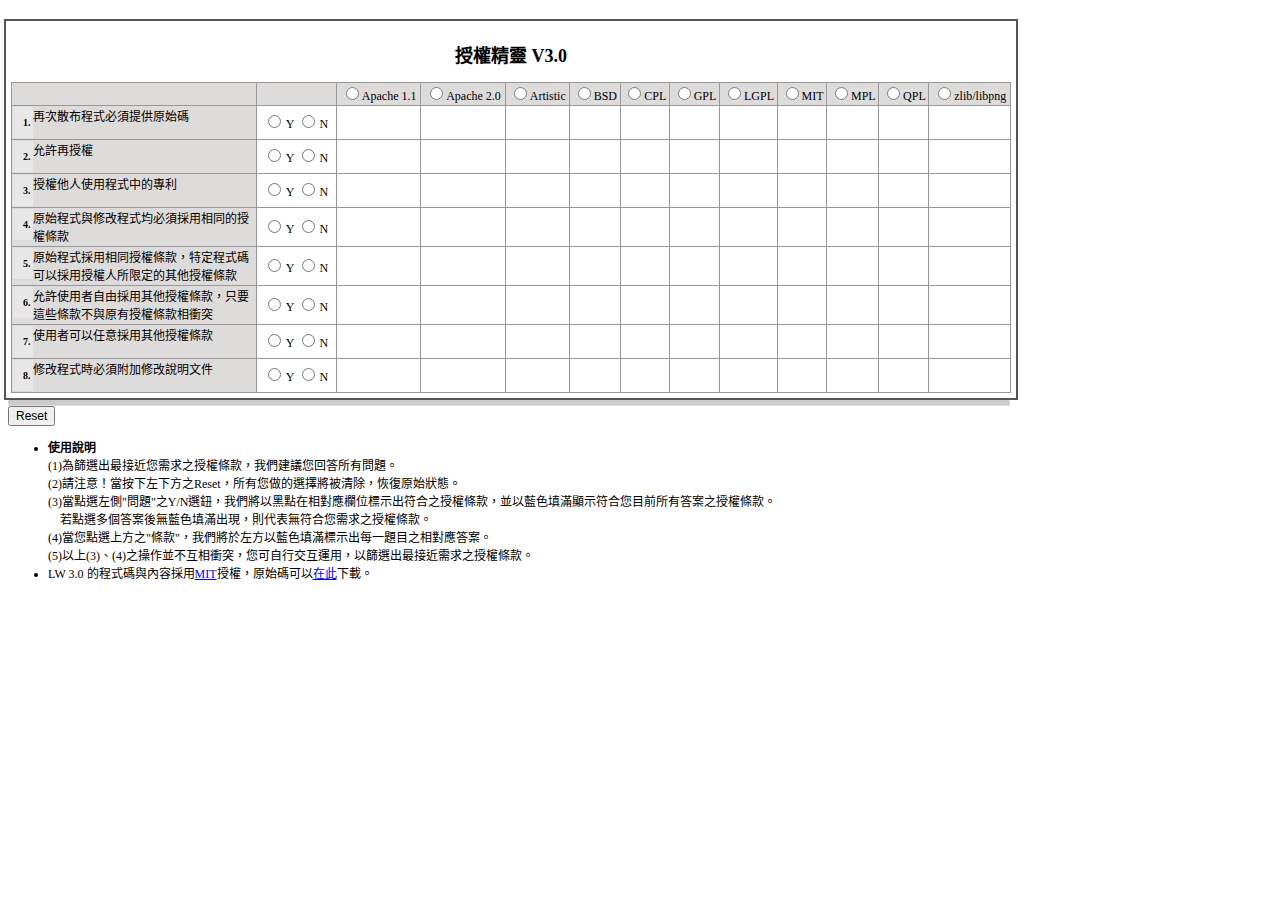
==== trunk/index.htm @ 03ac46ab "beta version" ====
﻿<!DOCTYPE html PUBLIC "-//W3C//DTD XHTML 1.0 Transitional//EN" "http://www.w3.org/TR/xhtml1/DTD/xhtml1-transitional.dtd">
<html xmlns="http://www.w3.org/1999/xhtml" >
<head>
    <title>License Wizard 3.0</title>
		<meta http-equiv="Content-Type" content="text/html; charset=utf-8" />		
		<meta http-equiv="Content-Type" content="text/html; charset=utf-8" />		
		<META NAME="keywords" CONTENT="LicenseWizard, 授權精靈, LicenseWizard 3.0, 授權精靈 3.0, 自由軟體鑄造場, OSSF">
		<META NAME="description" CONTENT="License Wizard, 內容涵蓋最廣為使用的十幾種自由軟體授權條款，讓程式設計者按步驟回答幾個簡單的問題，就可以得到最合其用的一自由軟體授權條款。">
		<META HTTP-EQUIV="Content-Language" CONTENT="ZH-TW">
		<META NAME="author" CONTENT="wangaguo, lcamel, ally, florence, alan, yihsuan, i989, OSSF">
		<META NAME="content-author" CONTENT="florence, alan, yihsuan, i989, OSSF">
		<META NAME="code-author" CONTENT="wangaguo, lcamel, ally, OSSF">
		<META NAME="distribution" CONTENT="Global">
		<META NAME="robots" CONTENT="FOLLOW,INDEX">
		<META NAME="content-license" CONTENT="MIT">
		<META NAME="code-license" CONTENT="MIT">			
    <script language="javascript 1.5" type="text/javascript">
    	
		function myIndexOf(item)
		{		
			//alert('my!');
			for (var j = 0; j < this.length; j++)
				if (this[j]	== item)
					return j
			return -1;
		}    	
		Array.prototype.indexOf = myIndexOf;
					//License Data
			var licenses = ["Apache 1.1", "Apache 2.0", "Artistic", "BSD", "CPL", "GPL", "LGPL" , "MIT" , "MPL", "QPL", "zlib/libpng"];
			var questions = 
			{
				Q1: {Q: "<span>1.</span>再次散布程式必須提供原始碼", A: ["Artistic", "CPL", "QPL", "MPL", "LGPL", "GPL"]},
				Q2: {Q: "<span>2.</span>允許再授權", A: ["MIT", "Apache 2.0", "CPL", "MPL"]},
				Q3: {Q: "<span>3.</span>授權他人使用程式中的專利", A: ["Apache 2.0", "CPL", "MPL"]},
				Q4: {Q: "<span>4.</span>原始程式與修改程式均必須採用相同的授權條款", A:["GPL", "LGPL"]},
				Q5: {Q: "<span>5.</span>原始程式採用相同授權條款，特定程式碼可以採用授權人所限定的其他授權條款", A:["MPL"]},
				Q6: {Q: "<span>6.</span>允許使用者自由採用其他授權條款，只要這些條款不與原有授權條款相衝突", A:["CPL", "QPL", "Apache 2.0"]},
				Q7: {Q: "<span>7.</span>使用者可以任意採用其他授權條款", A:["BSD", "MIT", "zlib/libpng", "Apache 1.1", "Artistic"]},
				Q8: {Q: "<span>8.</span>修改程式時必須附加修改說明文件", A:["zlib/libpng", "Apache 1.1", "Apache 2.0", "Artistic", "MPL", "LGPL", "GPL"]}
			}

			var goodAns;
			
			//Generate License Wizard Table
			function Start()
			{
	 			goodAns = {};
	 			for (var QQ in questions)
	 					goodAns[QQ] = {};
				
				var matrix = document.getElementById("Matrix");
				//alert(matrix);
				var A;
				var matrixTable;
				
				//table start
				matrixTable = '<table id="LwTable">';

				//table col
				matrixTable += '<col id="LwTableQuestion"><col id="LwTableAnswer">';
				for (i=0; i<licenses.length; i++)
						matrixTable += '<col id="' + licenses[i] + '" class="' + licenses[i] + '">';		
				
				//table head Licenses
						matrixTable += '<thead><td></td><td></td>';
				for (i=0; i<licenses.length; i++)
						matrixTable += '<td><input type="radio" name="License" onclick="showGoodAnswer(' + i + ')">' + licenses[i] + '</td>';
						matrixTable += '</thead>';
				
				//table Question
				for (var QQ in questions)
				{
					matrixTable += '<tr id="Tr' + QQ + '">';
				matrixTable += '<th>'+questions[QQ].Q +'</th><td>' +
					'<input type="radio" name="' + QQ + '" onclick="QClick(this, true);"><span id="' + QQ + 'true" class="LwRadioBadAnswer">Y</span>' +
					'<input type="radio" name="' + QQ + '" onclick="QClick(this, false);"><span id="' + QQ + 'false" class="LwRadioBadAnswer">N</span></td>';
					
					A = questions[QQ].A;
					for(i=0; i<licenses.length; i++)
					{
					matrixTable += '<td>';
						//if(A.indexOf(licenses[i]) != -1) matrixTable += 'V';
						matrixTable += '</td>';
					}
					matrixTable += '</tr>';
				}
				
				//table end
				matrixTable += '</table>';
				
				matrix.innerHTML = matrixTable;
				
			}
			
			//Question Click
			function QClick(Q, YN)
			{
//				if(YN == 1)	{var Y = "1";  var N = "0";}
//				else {var Y = "0";  var N = "1";}
//				
//				var tr = document.getElementById("Tr" + Q.name);
//				var A = licenses[Q.name].A;
//
//				//show right licenses
//				for(i=0; i<licenses.length; i++)
//				{
//					if(A.indexOf(licenses[i]) != -1)
//					{ tr.childNodes[i+2].A = Y;	}
//					else
//					{	tr.childNodes[i+2].A = N;	}
//					if(tr.childNodes[i+2].A == 1) tr.childNodes[i+2].innerHTML = '<img src="images/2.png" alt="★">';
//					else 
//					{ tr.childNodes[i+2].innerHTML = "";}
//				}
//				CheckAnswer();

				for (var i = 0; i < licenses.length; i++)
				{
					goodAns[Q.name][i] = goodAnswer(Q.name, i, YN);
					getCell(Q.name, i).innerHTML = goodAns[Q.name][i]	? '●' : '';
					getColumn(i).className = licensePasses(i) ? "LwColHighlight" : "LwColNoHighlight";
				}

			}
			function getCell(questionName, licenseIndex)
			{
				return document.getElementById("Tr" + questionName).childNodes[licenseIndex + 2];
			}
			
			function getColumn(licenseIndex)
			{
				return document.getElementById(licenses[licenseIndex]);
			}
			
			function goodAnswer(questionName, licenseIndex, YN)
			{
				return (questions[questionName].A.indexOf(licenses[licenseIndex]) != -1) == YN;
			}
			
			function licensePasses(licenseIndex)
			{
				for (var QQ in questions)
					if (goodAns[QQ][licenseIndex] == false)
						return false;
				return true;
			}

			function showGoodAnswer(licenseIndex)                               
			{                                                                   
				for (var QQ in questions)                                          
					for (var TF in { 'true':'', 'false':'' })               
						document.getElementById(QQ + TF).className =
							goodAnswer(QQ, licenseIndex, eval(TF)) ? "LwRadioGoodAnswer" : "LwRadioBadAnswer";                  
			}							                                                      
			
			
//			//Check Answer and Highlight column
//			function CheckAnswer()
//			{
//				var check = new Array();
//				var tr;
//				var test="";
//				
//				//init check array
//				for(i=1; i<=licenses.length; i++)
//					{ check[i] = 1; test += check[i] + ' '; }
//				test += '\n';
//				
//				for (var QQ in licenses)
//				{
//					tr = document.getElementById("Tr" + QQ);
//					for(i=2; i<tr.childNodes.length; i++)
//					{
//						check[i-1] &= parseInt(tr.childNodes[i].A);
//						//test += parseInt(tr.childNodes[i].innerHTML) + " ";
//						test += check[i-1] + " ";
//					}
//					test += "\n";				
//				}
//				
//				for(i=1; i<=licenses.length; i++)
//					if(check[i] == 1) document.getElementById(licenses[i-1]).className = "LwColHighlight";
//					else document.getElementById(licenses[i-1]).className = "LwColNoHighlight";
//				//alert(test);
//			}


    </script>
    <style type="text/css">
			*{ font-size:12px; }
			h2{font-size:18px;font-weight:bold;text-align:center;}
			#LwTable{ border:solid 1px #999898; border-collapse:collapse; width:1000px;}
			#LwTable td{ border:solid 1px #999898; }
			#LwTable tr td{ text-align:center; }
			#LwTable tr th{ border:solid 1px #999898; text-align:left;font-weight:normal; background-color:#DEDBDB; vertical-align:middle;}
			#LwTable tr th span{font-weight:bold;float: left; font-size:10px;width:0em; padding:1em; background:#E8E8E8; margin:0 auto;}
			#LwTable thead { background-color:#DEDBDB; }
			#LwTableQuestion { width:245px; }
			#LwTableAnswer { width:80px; }
			.qstyle{font-weight:bold;float: left; font-size:12px;width:0em; padding:1em; background:#cccccc; margin:0 auto;}
			.LwColHighlight{ background-color:lightblue; }
			.LwColNoHighlight{}			
			.LwGoodAnswer { background:url('2.gif') no-repeat center center; background-color:lightblue; }
			.LwBadAnswer { background-color: white }
			.LwRadioGoodAnswer { background-color:lightblue; padding:2px; }
			.LwRadioBadAnswer { padding:2px; }
			.out {background:#ccc; border:1px solid #ddd; width:1000px;}
      .in {background:#fff; border:2px solid #555; position:relative; padding:5px; width:1000px;}
      .ltin {left:-5px;}
      .tpin {top:-5px;} 

			/*#LwTable thead td{font-size:30px;}*/
    </style>
</head>

<body onload="Start();">
	<br>
	<div class="out narrow">
	<div class="in ltin tpin">
		<h2>授權精靈 V3.0</h2>
		<div id="Matrix">顯示不正常</div>
	</div>
	</div>
	<input type="button" onclick="Start()" value="Reset" />

		<ul>
			<li><span>
				<b>使用說明</b><br>
				(1)為篩選出最接近您需求之授權條款，我們建議您回答所有問題。<br>
				(2)請注意！當按下左下方之Reset，所有您做的選擇將被清除，恢復原始狀態。<br>
				(3)當點選左側"問題"之Y/N選鈕，我們將以黑點在相對應欄位標示出符合之授權條款，並以藍色填滿顯示符合您目前所有答案之授權條款。<br>&nbsp;&nbsp;&nbsp;&nbsp;若點選多個答案後無藍色填滿出現，則代表無符合您需求之授權條款。<br>
				(4)當您點選上方之"條款"，我們將於左方以藍色填滿標示出每一題目之相對應答案。<br>
				(5)以上(3)、(4)之操作並不互相衝突，您可自行交互運用，以篩選出最接近需求之授權條款。<br>
  					</span>
					</a>
			</li>
			<li>
					LW 3.0 的程式碼與內容採用<a href="http://www.opensource.org/licenses/mit-license.php" target="_black">MIT</a>授權，原始碼可以<a href="http://rt.openfoundry.org/Foundry/Project/Download/?Queue=139">在此</a>下載。<br>					
			</li>			

		</ul>

</body>
</html>
	<script language="javascript">
		
	//Start();
		//document.getElementById("Apache 1.1").className = "LwColHighlight";
		
	/*
	
						
//					for(j=0; j<A.length; j++)
//					{
//						if(licenses[i] == A[j]) match = true;
//					}
//					
//					if(match == true) tr.childNodes[i+1].innerHTML = Y;
//					else tr.childNodes[i+1].innerHTML = N;
					//matrixTable += '</td>';
					
				//alert(Q.name + ' ' + YN);
				//alert("Tr" + Q.name);
				//alert('licenses.' + Q.name);
				
				
//		var A = ["A",["B","C"],"C"];
//			var B = {A: "A", B: "B", C: {D: "D", E: ["F", "G"]}};
			
			//document.write(Licenses.A[1] + "<br />");
			//Lcs = {Licenses: {}"Saturn", getCar: CarTypes("Honda"), special: Sales}
			//manyCars: {a: "Saab", b: "Jeep"}
	
	*/
	</script>
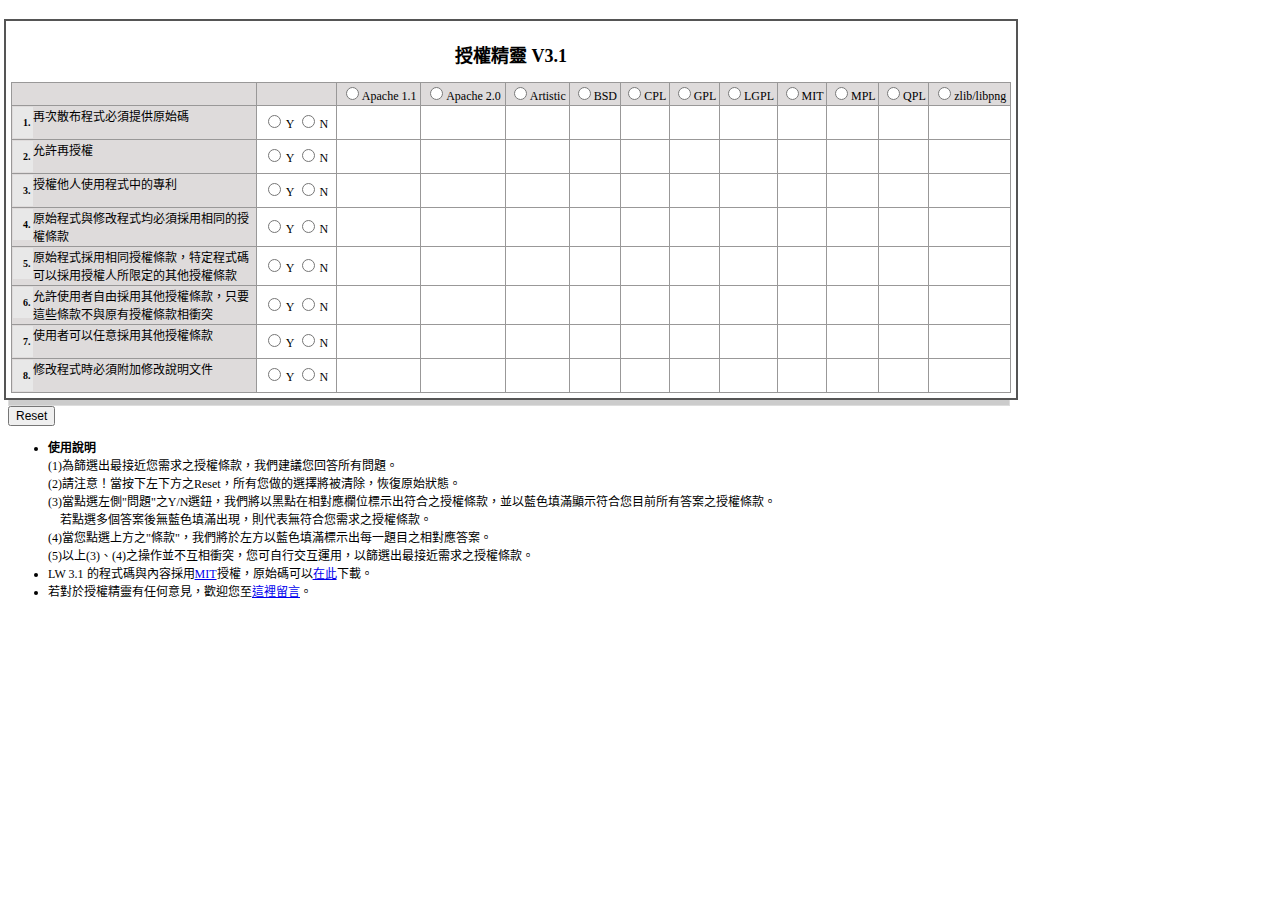
==== commit 965e1078: "LicenseWizard v3.1" ====
--- a/trunk/index.htm
+++ b/trunk/index.htm
@@ -1,40 +1,38 @@
 ﻿<!DOCTYPE html PUBLIC "-//W3C//DTD XHTML 1.0 Transitional//EN" "http://www.w3.org/TR/xhtml1/DTD/xhtml1-transitional.dtd">
 <html xmlns="http://www.w3.org/1999/xhtml" >
 <head>
-    <title>License Wizard 3.0</title>
+    <title>License Wizard 3.1</title>
 		<meta http-equiv="Content-Type" content="text/html; charset=utf-8" />		
-		<meta http-equiv="Content-Type" content="text/html; charset=utf-8" />		
-		<META NAME="keywords" CONTENT="LicenseWizard, 授權精靈, LicenseWizard 3.0, 授權精靈 3.0, 自由軟體鑄造場, OSSF">
-		<META NAME="description" CONTENT="License Wizard, 內容涵蓋最廣為使用的十幾種自由軟體授權條款，讓程式設計者按步驟回答幾個簡單的問題，就可以得到最合其用的一自由軟體授權條款。">
-		<META HTTP-EQUIV="Content-Language" CONTENT="ZH-TW">
-		<META NAME="author" CONTENT="wangaguo, lcamel, ally, florence, alan, yihsuan, i989, OSSF">
-		<META NAME="content-author" CONTENT="florence, alan, yihsuan, i989, OSSF">
-		<META NAME="code-author" CONTENT="wangaguo, lcamel, ally, OSSF">
-		<META NAME="distribution" CONTENT="Global">
-		<META NAME="robots" CONTENT="FOLLOW,INDEX">
-		<META NAME="content-license" CONTENT="MIT">
-		<META NAME="code-license" CONTENT="MIT">			
+		<META NAME="keywords" CONTENT="LicenseWizard, 授權精靈, LicenseWizard 3.1, 授權精靈 3.1, 自由軟體鑄造場, OSSF" />
+		<META NAME="description" CONTENT="License Wizard, 內容涵蓋最廣為使用的十幾種自由軟體授權條款，讓程式設計者按步驟回答幾個簡單的問題，就可以得到最合其用的一自由軟體授權條款。" />
+		<META HTTP-EQUIV="Content-Language" CONTENT="ZH-TW" />
+		<META NAME="author" CONTENT="wangaguo, lcamel, ally, florence, alan, yihsuan, i989, OSSF" />
+		<META NAME="content-author" CONTENT="florence, alan, yihsuan, i989, OSSF" />
+		<META NAME="code-author" CONTENT="wangaguo, lcamel, ally, OSSF" />
+		<META NAME="distribution" CONTENT="Global" />
+		<META NAME="robots" CONTENT="FOLLOW,INDEX" />
+		<META NAME="content-license" CONTENT="MIT" />
+		<META NAME="code-license" CONTENT="MIT" />			
     <script language="javascript 1.5" type="text/javascript">
     	
 		function myIndexOf(item)
-		{		
-			//alert('my!');
+		{
 			for (var j = 0; j < this.length; j++)
 				if (this[j]	== item)
 					return j
 			return -1;
 		}    	
 		Array.prototype.indexOf = myIndexOf;
-					//License Data
+			//License Data
 			var licenses = ["Apache 1.1", "Apache 2.0", "Artistic", "BSD", "CPL", "GPL", "LGPL" , "MIT" , "MPL", "QPL", "zlib/libpng"];
 			var questions = 
 			{
 				Q1: {Q: "<span>1.</span>再次散布程式必須提供原始碼", A: ["Artistic", "CPL", "QPL", "MPL", "LGPL", "GPL"]},
 				Q2: {Q: "<span>2.</span>允許再授權", A: ["MIT", "Apache 2.0", "CPL", "MPL"]},
 				Q3: {Q: "<span>3.</span>授權他人使用程式中的專利", A: ["Apache 2.0", "CPL", "MPL"]},
-				Q4: {Q: "<span>4.</span>原始程式與修改程式均必須採用相同的授權條款", A:["GPL", "LGPL"]},
+				Q4: {Q: "<span>4.</span>原始程式與修改程式均必須採用相同的授權條款", A:["CPL", "GPL", "LGPL"]},
 				Q5: {Q: "<span>5.</span>原始程式採用相同授權條款，特定程式碼可以採用授權人所限定的其他授權條款", A:["MPL"]},
-				Q6: {Q: "<span>6.</span>允許使用者自由採用其他授權條款，只要這些條款不與原有授權條款相衝突", A:["CPL", "QPL", "Apache 2.0"]},
+				Q6: {Q: "<span>6.</span>允許使用者自由採用其他授權條款，只要這些條款不與原有授權條款相衝突", A:["QPL", "Apache 2.0"]},
 				Q7: {Q: "<span>7.</span>使用者可以任意採用其他授權條款", A:["BSD", "MIT", "zlib/libpng", "Apache 1.1", "Artistic"]},
 				Q8: {Q: "<span>8.</span>修改程式時必須附加修改說明文件", A:["zlib/libpng", "Apache 1.1", "Apache 2.0", "Artistic", "MPL", "LGPL", "GPL"]}
 			}
@@ -49,7 +47,6 @@
 	 					goodAns[QQ] = {};
 				
 				var matrix = document.getElementById("Matrix");
-				//alert(matrix);
 				var A;
 				var matrixTable;
 				
@@ -71,7 +68,7 @@
 				for (var QQ in questions)
 				{
 					matrixTable += '<tr id="Tr' + QQ + '">';
-				matrixTable += '<th>'+questions[QQ].Q +'</th><td>' +
+					matrixTable += '<th>'+questions[QQ].Q +'</th><td>' +
 					'<input type="radio" name="' + QQ + '" onclick="QClick(this, true);"><span id="' + QQ + 'true" class="LwRadioBadAnswer">Y</span>' +
 					'<input type="radio" name="' + QQ + '" onclick="QClick(this, false);"><span id="' + QQ + 'false" class="LwRadioBadAnswer">N</span></td>';
 					
@@ -95,25 +92,6 @@
 			//Question Click
 			function QClick(Q, YN)
 			{
-//				if(YN == 1)	{var Y = "1";  var N = "0";}
-//				else {var Y = "0";  var N = "1";}
-//				
-//				var tr = document.getElementById("Tr" + Q.name);
-//				var A = licenses[Q.name].A;
-//
-//				//show right licenses
-//				for(i=0; i<licenses.length; i++)
-//				{
-//					if(A.indexOf(licenses[i]) != -1)
-//					{ tr.childNodes[i+2].A = Y;	}
-//					else
-//					{	tr.childNodes[i+2].A = N;	}
-//					if(tr.childNodes[i+2].A == 1) tr.childNodes[i+2].innerHTML = '<img src="images/2.png" alt="★">';
-//					else 
-//					{ tr.childNodes[i+2].innerHTML = "";}
-//				}
-//				CheckAnswer();
-
 				for (var i = 0; i < licenses.length; i++)
 				{
 					goodAns[Q.name][i] = goodAnswer(Q.name, i, YN);
@@ -151,40 +129,7 @@
 					for (var TF in { 'true':'', 'false':'' })               
 						document.getElementById(QQ + TF).className =
 							goodAnswer(QQ, licenseIndex, eval(TF)) ? "LwRadioGoodAnswer" : "LwRadioBadAnswer";                  
-			}							                                                      
-			
-			
-//			//Check Answer and Highlight column
-//			function CheckAnswer()
-//			{
-//				var check = new Array();
-//				var tr;
-//				var test="";
-//				
-//				//init check array
-//				for(i=1; i<=licenses.length; i++)
-//					{ check[i] = 1; test += check[i] + ' '; }
-//				test += '\n';
-//				
-//				for (var QQ in licenses)
-//				{
-//					tr = document.getElementById("Tr" + QQ);
-//					for(i=2; i<tr.childNodes.length; i++)
-//					{
-//						check[i-1] &= parseInt(tr.childNodes[i].A);
-//						//test += parseInt(tr.childNodes[i].innerHTML) + " ";
-//						test += check[i-1] + " ";
-//					}
-//					test += "\n";				
-//				}
-//				
-//				for(i=1; i<=licenses.length; i++)
-//					if(check[i] == 1) document.getElementById(licenses[i-1]).className = "LwColHighlight";
-//					else document.getElementById(licenses[i-1]).className = "LwColNoHighlight";
-//				//alert(test);
-//			}
-
-
+			}
     </script>
     <style type="text/css">
 			*{ font-size:12px; }
@@ -207,69 +152,37 @@
 			.out {background:#ccc; border:1px solid #ddd; width:1000px;}
       .in {background:#fff; border:2px solid #555; position:relative; padding:5px; width:1000px;}
       .ltin {left:-5px;}
-      .tpin {top:-5px;} 
-
-			/*#LwTable thead td{font-size:30px;}*/
-    </style>
+      .tpin {top:-5px;} 
+    </style>    
 </head>
 
 <body onload="Start();">
-	<br>
+	<br/>
 	<div class="out narrow">
 	<div class="in ltin tpin">
-		<h2>授權精靈 V3.0</h2>
+		<h2>授權精靈 V3.1</h2>
 		<div id="Matrix">顯示不正常</div>
 	</div>
 	</div>
 	<input type="button" onclick="Start()" value="Reset" />
 
 		<ul>
-			<li><span>
-				<b>使用說明</b><br>
-				(1)為篩選出最接近您需求之授權條款，我們建議您回答所有問題。<br>
-				(2)請注意！當按下左下方之Reset，所有您做的選擇將被清除，恢復原始狀態。<br>
-				(3)當點選左側"問題"之Y/N選鈕，我們將以黑點在相對應欄位標示出符合之授權條款，並以藍色填滿顯示符合您目前所有答案之授權條款。<br>&nbsp;&nbsp;&nbsp;&nbsp;若點選多個答案後無藍色填滿出現，則代表無符合您需求之授權條款。<br>
-				(4)當您點選上方之"條款"，我們將於左方以藍色填滿標示出每一題目之相對應答案。<br>
-				(5)以上(3)、(4)之操作並不互相衝突，您可自行交互運用，以篩選出最接近需求之授權條款。<br>
-  					</span>
-					</a>
+			<li>
+				<b>使用說明</b><br/>
+				(1)為篩選出最接近您需求之授權條款，我們建議您回答所有問題。<br/>
+				(2)請注意！當按下左下方之Reset，所有您做的選擇將被清除，恢復原始狀態。<br/>
+				(3)當點選左側"問題"之Y/N選鈕，我們將以黑點在相對應欄位標示出符合之授權條款，並以藍色填滿顯示符合您目前所有答案之授權條款。<br/>&nbsp;&nbsp;&nbsp;&nbsp;若點選多個答案後無藍色填滿出現，則代表無符合您需求之授權條款。<br/>
+				(4)當您點選上方之"條款"，我們將於左方以藍色填滿標示出每一題目之相對應答案。<br/>
+				(5)以上(3)、(4)之操作並不互相衝突，您可自行交互運用，以篩選出最接近需求之授權條款。<br/>
 			</li>
 			<li>
-					LW 3.0 的程式碼與內容採用<a href="http://www.opensource.org/licenses/mit-license.php" target="_black">MIT</a>授權，原始碼可以<a href="http://rt.openfoundry.org/Foundry/Project/Download/?Queue=139">在此</a>下載。<br>					
-			</li>			
+					LW 3.1 的程式碼與內容採用<a href="http://www.opensource.org/licenses/mit-license.php" target="_black">MIT</a>授權，原始碼可以<a href="http://rt.openfoundry.org/Foundry/Project/Download/?Queue=139" target="_black">在此</a>下載。<br/>					
+			</li>
+			<li>
+					若對於授權精靈有任何意見，歡迎您至<a href="http://rt.openfoundry.org/Foundry/Project/Tracker/?Queue=139&Action-New=1&Type=defect" target="_black">這裡留言</a>。
+			</li>
 
 		</ul>
 
 </body>
-</html>
-	<script language="javascript">
-		
-	//Start();
-		//document.getElementById("Apache 1.1").className = "LwColHighlight";
-		
-	/*
-	
-						
-//					for(j=0; j<A.length; j++)
-//					{
-//						if(licenses[i] == A[j]) match = true;
-//					}
-//					
-//					if(match == true) tr.childNodes[i+1].innerHTML = Y;
-//					else tr.childNodes[i+1].innerHTML = N;
-					//matrixTable += '</td>';
-					
-				//alert(Q.name + ' ' + YN);
-				//alert("Tr" + Q.name);
-				//alert('licenses.' + Q.name);
-				
-				
-//		var A = ["A",["B","C"],"C"];
-//			var B = {A: "A", B: "B", C: {D: "D", E: ["F", "G"]}};
-			
-			//document.write(Licenses.A[1] + "<br />");
-			//Lcs = {Licenses: {}"Saturn", getCar: CarTypes("Honda"), special: Sales}
-			//manyCars: {a: "Saab", b: "Jeep"}
-	
-	*/
-	</script>
+</html>
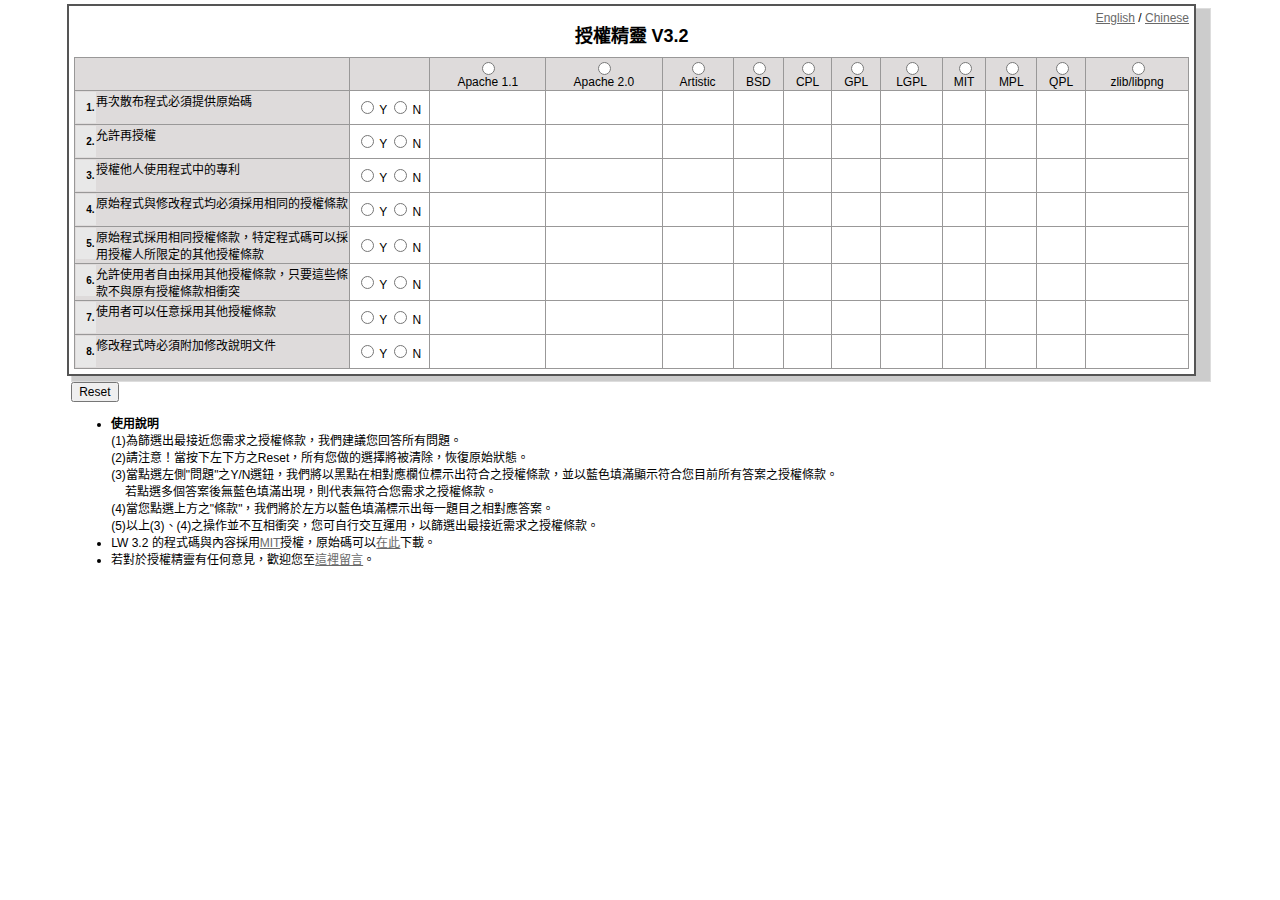
==== commit c6399a04: "LicenseWizard 3.2 1.add multi-language (en). 2.code adjustment. 3.style adjustment. 4.konqueror radi" ====
--- a/trunk/index.htm
+++ b/trunk/index.htm
@@ -1,18 +1,18 @@
 ﻿<!DOCTYPE html PUBLIC "-//W3C//DTD XHTML 1.0 Transitional//EN" "http://www.w3.org/TR/xhtml1/DTD/xhtml1-transitional.dtd">
 <html xmlns="http://www.w3.org/1999/xhtml" >
 <head>
-    <title>License Wizard 3.1</title>
-		<meta http-equiv="Content-Type" content="text/html; charset=utf-8" />		
-		<META NAME="keywords" CONTENT="LicenseWizard, 授權精靈, LicenseWizard 3.1, 授權精靈 3.1, 自由軟體鑄造場, OSSF" />
-		<META NAME="description" CONTENT="License Wizard, 內容涵蓋最廣為使用的十幾種自由軟體授權條款，讓程式設計者按步驟回答幾個簡單的問題，就可以得到最合其用的一自由軟體授權條款。" />
-		<META HTTP-EQUIV="Content-Language" CONTENT="ZH-TW" />
-		<META NAME="author" CONTENT="wangaguo, lcamel, ally, florence, alan, yihsuan, i989, OSSF" />
-		<META NAME="content-author" CONTENT="florence, alan, yihsuan, i989, OSSF" />
-		<META NAME="code-author" CONTENT="wangaguo, lcamel, ally, OSSF" />
-		<META NAME="distribution" CONTENT="Global" />
-		<META NAME="robots" CONTENT="FOLLOW,INDEX" />
-		<META NAME="content-license" CONTENT="MIT" />
-		<META NAME="code-license" CONTENT="MIT" />			
+    <title>License Wizard 3.2</title>
+	<meta http-equiv="Content-Type" content="text/html; charset=utf-8" />		
+	<META NAME="keywords" CONTENT="LicenseWizard, 授權精靈, LicenseWizard 3.2, 授權精靈 3.2, 自由軟體鑄造場, OSSF" />
+	<META NAME="description" CONTENT="License Wizard, 內容涵蓋最廣為使用的十幾種自由軟體授權條款，讓程式設計者按步驟回答幾個簡單的問題，就可以得到最合其用的一自由軟體授權條款。" />
+	<META HTTP-EQUIV="Content-Language" CONTENT="ZH-TW" />
+	<META NAME="author" CONTENT="wangaguo, lcamel, ally, florence, alan, yihsuan, i989, OSSF" />
+	<META NAME="content-author" CONTENT="florence, alan, yihsuan, i989, OSSF" />
+	<META NAME="code-author" CONTENT="wangaguo, lcamel, ally, OSSF" />
+	<META NAME="distribution" CONTENT="Global" />
+	<META NAME="robots" CONTENT="FOLLOW,INDEX" />
+	<META NAME="content-license" CONTENT="MIT" />
+	<META NAME="code-license" CONTENT="MIT" />			
     <script language="javascript 1.5" type="text/javascript">
     	
 		function myIndexOf(item)
@@ -25,7 +25,8 @@
 		Array.prototype.indexOf = myIndexOf;
 			//License Data
 			var licenses = ["Apache 1.1", "Apache 2.0", "Artistic", "BSD", "CPL", "GPL", "LGPL" , "MIT" , "MPL", "QPL", "zlib/libpng"];
-			var questions = 
+			var questions = new Array();
+			questions["zh-tw"] = 
 			{
 				Q1: {Q: "<span>1.</span>再次散布程式必須提供原始碼", A: ["Artistic", "CPL", "QPL", "MPL", "LGPL", "GPL"]},
 				Q2: {Q: "<span>2.</span>允許再授權", A: ["MIT", "Apache 2.0", "CPL", "MPL"]},
@@ -36,10 +37,20 @@
 				Q7: {Q: "<span>7.</span>使用者可以任意採用其他授權條款", A:["BSD", "MIT", "zlib/libpng", "Apache 1.1", "Artistic"]},
 				Q8: {Q: "<span>8.</span>修改程式時必須附加修改說明文件", A:["zlib/libpng", "Apache 1.1", "Apache 2.0", "Artistic", "MPL", "LGPL", "GPL"]}
 			}
-
+			questions["en"] = 
+			{
+				Q1: {Q: "<span>1.</span>When distributing the program, the source code must be provided.", A: ["Artistic", "CPL", "QPL", "MPL", "LGPL", "GPL"]},
+				Q2: {Q: "<span>2.</span>Allowing the program to be relicensed.", A: ["MIT", "Apache 2.0", "CPL", "MPL"]},
+				Q3: {Q: "<span>3.</span>The patents involved in the program are authorized to the general public.", A: ["Apache 2.0", "CPL", "MPL"]},
+				Q4: {Q: "<span>4.</span>The modification must apply the same license as the original program.", A:["CPL", "GPL", "LGPL"]},
+				Q5: {Q: "<span>5.</span>The designated source code could apply the specified licenses.", A:["MPL"]},
+				Q6: {Q: "<span>6.</span>Any other license could be applied as long as it is not conflict with the original one.", A:["QPL", "Apache 2.0"]},
+				Q7: {Q: "<span>7.</span>The program could apply any license at user's discretion.", A:["BSD", "MIT", "zlib/libpng", "Apache 1.1", "Artistic"]},
+				Q8: {Q: "<span>8.</span>The documentations of the modification must come along with the modified program.", A:["zlib/libpng", "Apache 1.1", "Apache 2.0", "Artistic", "MPL", "LGPL", "GPL"]}
+			}
+	
+			//Generate License Wizard Table
 			var goodAns;
-			
-			//Generate License Wizard Table
 			function Start()
 			{
 	 			goodAns = {};
@@ -56,12 +67,12 @@
 				//table col
 				matrixTable += '<col id="LwTableQuestion"><col id="LwTableAnswer">';
 				for (i=0; i<licenses.length; i++)
-						matrixTable += '<col id="' + licenses[i] + '" class="' + licenses[i] + '">';		
+						matrixTable += '<col id="' + licenses[i] + '" class="' + licenses[i] + '"/>';		
 				
 				//table head Licenses
 						matrixTable += '<thead><td></td><td></td>';
 				for (i=0; i<licenses.length; i++)
-						matrixTable += '<td><input type="radio" name="License" onclick="showGoodAnswer(' + i + ')">' + licenses[i] + '</td>';
+						matrixTable += '<td><input type="radio" name="License" onclick="showGoodAnswer(' + i + ')"/><br/>' + licenses[i] + '</td>';
 						matrixTable += '</thead>';
 				
 				//table Question
@@ -76,7 +87,6 @@
 					for(i=0; i<licenses.length; i++)
 					{
 					matrixTable += '<td>';
-						//if(A.indexOf(licenses[i]) != -1) matrixTable += 'V';
 						matrixTable += '</td>';
 					}
 					matrixTable += '</tr>';
@@ -130,59 +140,119 @@
 						document.getElementById(QQ + TF).className =
 							goodAnswer(QQ, licenseIndex, eval(TF)) ? "LwRadioGoodAnswer" : "LwRadioBadAnswer";                  
 			}
+		
+		//Multi-Lang
+		function MultiLang()
+		{
+			//checking lang
+			var LangArg = location.href.match(/\.htm\?(.*)/)
+			var Lang = 'zh-tw';
+			if(LangArg != null)
+				if(questions[LangArg[1]]!=null)
+					Lang = LangArg[1];
+					
+			//setting questions lang
+			questions = questions[Lang];
+			
+			//setting display lang
+			var LangTags = getElementsByClass(Lang);
+			for(i=0; i<LangTags.length; i++)
+			{
+				LangTags[i].style.display = "block";
+			}
+		}
+		
+		//getElementsByClass by Dustin Diaz
+		function getElementsByClass(searchClass,node,tag) {
+			var classElements = new Array();
+			if ( node == null )
+				node = document;
+			if ( tag == null )
+				tag = '*';
+			var els = node.getElementsByTagName(tag);
+			var elsLen = els.length;
+			var pattern = new RegExp('(^|\\s)'+searchClass+'(\\s|$)');
+			for (i = 0, j = 0; i < elsLen; i++) {
+				if ( pattern.test(els[i].className) ) {
+					classElements[j] = els[i];
+					j++;
+				}
+			}
+			return classElements;
+		}
     </script>
     <style type="text/css">
-			*{ font-size:12px; }
-			h2{font-size:18px;font-weight:bold;text-align:center;}
-			#LwTable{ border:solid 1px #999898; border-collapse:collapse; width:1000px;}
-			#LwTable td{ border:solid 1px #999898; }
-			#LwTable tr td{ text-align:center; }
-			#LwTable tr th{ border:solid 1px #999898; text-align:left;font-weight:normal; background-color:#DEDBDB; vertical-align:middle;}
-			#LwTable tr th span{font-weight:bold;float: left; font-size:10px;width:0em; padding:1em; background:#E8E8E8; margin:0 auto;}
-			#LwTable thead { background-color:#DEDBDB; }
-			#LwTableQuestion { width:245px; }
+			* { font-size:12px; font-family:Arial; }
+			a { color:dimgray; }
+			h2 { font-size:18px; font-weight:bold; text-align:center; margin:10px 0px; }
+			#LwTable { border:solid 1px #999898; border-collapse:collapse; width:100%; }
+			#LwTable td { border:solid 1px #999898; }
+			#LwTable tr td { text-align:center; }
+			#LwTable tr th { border:solid 1px #999898; text-align:left;font-weight:normal; background-color:#DEDBDB; vertical-align:middle; }
+			#LwTable tr th span { font-weight:bold; float:left; font-size:10px; width:0em; padding:1em; background:#E8E8E8; margin:0 auto; }
+			#LwTable thead { background-color:#DEDBDB; text-align:center; }
+			#LwTableQuestion { width:275px; }
 			#LwTableAnswer { width:80px; }
-			.qstyle{font-weight:bold;float: left; font-size:12px;width:0em; padding:1em; background:#cccccc; margin:0 auto;}
-			.LwColHighlight{ background-color:lightblue; }
-			.LwColNoHighlight{}			
-			.LwGoodAnswer { background:url('2.gif') no-repeat center center; background-color:lightblue; }
-			.LwBadAnswer { background-color: white }
+			.LwColHighlight { background-color:lightblue; }
+			.LwColNoHighlight {}			
 			.LwRadioGoodAnswer { background-color:lightblue; padding:2px; }
 			.LwRadioBadAnswer { padding:2px; }
-			.out {background:#ccc; border:1px solid #ddd; width:1000px;}
-      .in {background:#fff; border:2px solid #555; position:relative; padding:5px; width:1000px;}
-      .ltin {left:-5px;}
-      .tpin {top:-5px;} 
+			.out { background:#ccc; border:1px solid #ddd; width:100%; }
+			.in { background:#fff; border:2px solid #555; position:relative; padding:5px; width:98% !important; width:100%; left:-5px; top:-5px; } 
+			#wrapper { width: 90%; position: relative; left: 50%; margin-left: -45%; }
+			.lang { display:none; }
+			#LangSel { position:absolute; right:5px; top:5px;  }
     </style>    
 </head>
 
-<body onload="Start();">
-	<br/>
-	<div class="out narrow">
-	<div class="in ltin tpin">
-		<h2>授權精靈 V3.1</h2>
-		<div id="Matrix">顯示不正常</div>
+<body onload="MultiLang(); Start();">
+	<div id="wrapper">
+		<form>
+			<div class="out">
+				<div class="in">
+					<h2 class="lang zh-tw">授權精靈 V3.2</h2><h2 class="lang en">LicenseWizard V3.2</h2>
+					<div id="LangSel" style=""><a href="?en">English</a> / <a href="?zh-tw">Chinese</a></div>
+					<div id="Matrix">顯示不正常</div>
+				</div>
+			</div>
+			<div>
+			<input type="button" onclick="Start()" value="Reset" />
+		
+				<ul class="lang zh-tw">
+					<li>
+						<b>使用說明</b><br/>
+						(1)為篩選出最接近您需求之授權條款，我們建議您回答所有問題。<br/>
+						(2)請注意！當按下左下方之Reset，所有您做的選擇將被清除，恢復原始狀態。<br/>
+						(3)當點選左側"問題"之Y/N選鈕，我們將以黑點在相對應欄位標示出符合之授權條款，並以藍色填滿顯示符合您目前所有答案之授權條款。<br/>&nbsp;&nbsp;&nbsp;&nbsp;若點選多個答案後無藍色填滿出現，則代表無符合您需求之授權條款。<br/>
+						(4)當您點選上方之"條款"，我們將於左方以藍色填滿標示出每一題目之相對應答案。<br/>
+						(5)以上(3)、(4)之操作並不互相衝突，您可自行交互運用，以篩選出最接近需求之授權條款。<br/>
+					</li>
+					<li>
+							LW 3.2 的程式碼與內容採用<a href="http://www.opensource.org/licenses/mit-license.php" target="_black">MIT</a>授權，原始碼可以<a href="http://rt.openfoundry.org/Foundry/Project/Download/?Queue=139" target="_black">在此</a>下載。<br/>					
+					</li>
+					<li>
+							若對於授權精靈有任何意見，歡迎您至<a href="http://rt.openfoundry.org/Foundry/Project/Tracker/?Queue=139&Action-New=1&Type=defect" target="_black">這裡留言</a>。
+					</li>
+				</ul>
+				<ul class="lang en">
+					<li>
+						<b>Direction</b><br/>
+						(1) Answer all questions to get the appropriate license.<br/>
+						(2) Be aware that click on the “Reset” button will erase all selections you made.<br/>
+						(3) The selected options Y/N will appear as black spots. The highlighted columns are the best choices that meet your needs. Nothing will be highlighted when no license meets your requirements.<br/>
+						(4) After selecting the license of the top, the corresponding principles will appear in blue.<br/>
+						(5) The functions of (3) and (4) are not conflict with each other. To select the most appropriate license, you may consider different ones at your discretion.<br/>
+					</li>
+					<li>
+						The code and content of LW 3.2 is licensed under <a href="http://www.opensource.org/licenses/mit-license.php" target="_black">MIT</a>.
+						Source code is available <a href="http://rt.openfoundry.org/Foundry/Project/Download/?Queue=139" target="_black">here</a>.<br/>
+					</li>
+					<li>
+						Please leave your message in the <a href="http://rt.openfoundry.org/Foundry/Project/Tracker/?Queue=139&Action-New=1&Type=defect" target="_black">LW forum</a> if you have any comments or suggestions.
+					</li>
+				</ul>
+			</div>
+		</form>
 	</div>
-	</div>
-	<input type="button" onclick="Start()" value="Reset" />
-
-		<ul>
-			<li>
-				<b>使用說明</b><br/>
-				(1)為篩選出最接近您需求之授權條款，我們建議您回答所有問題。<br/>
-				(2)請注意！當按下左下方之Reset，所有您做的選擇將被清除，恢復原始狀態。<br/>
-				(3)當點選左側"問題"之Y/N選鈕，我們將以黑點在相對應欄位標示出符合之授權條款，並以藍色填滿顯示符合您目前所有答案之授權條款。<br/>&nbsp;&nbsp;&nbsp;&nbsp;若點選多個答案後無藍色填滿出現，則代表無符合您需求之授權條款。<br/>
-				(4)當您點選上方之"條款"，我們將於左方以藍色填滿標示出每一題目之相對應答案。<br/>
-				(5)以上(3)、(4)之操作並不互相衝突，您可自行交互運用，以篩選出最接近需求之授權條款。<br/>
-			</li>
-			<li>
-					LW 3.1 的程式碼與內容採用<a href="http://www.opensource.org/licenses/mit-license.php" target="_black">MIT</a>授權，原始碼可以<a href="http://rt.openfoundry.org/Foundry/Project/Download/?Queue=139" target="_black">在此</a>下載。<br/>					
-			</li>
-			<li>
-					若對於授權精靈有任何意見，歡迎您至<a href="http://rt.openfoundry.org/Foundry/Project/Tracker/?Queue=139&Action-New=1&Type=defect" target="_black">這裡留言</a>。
-			</li>
-
-		</ul>
-
 </body>
 </html>
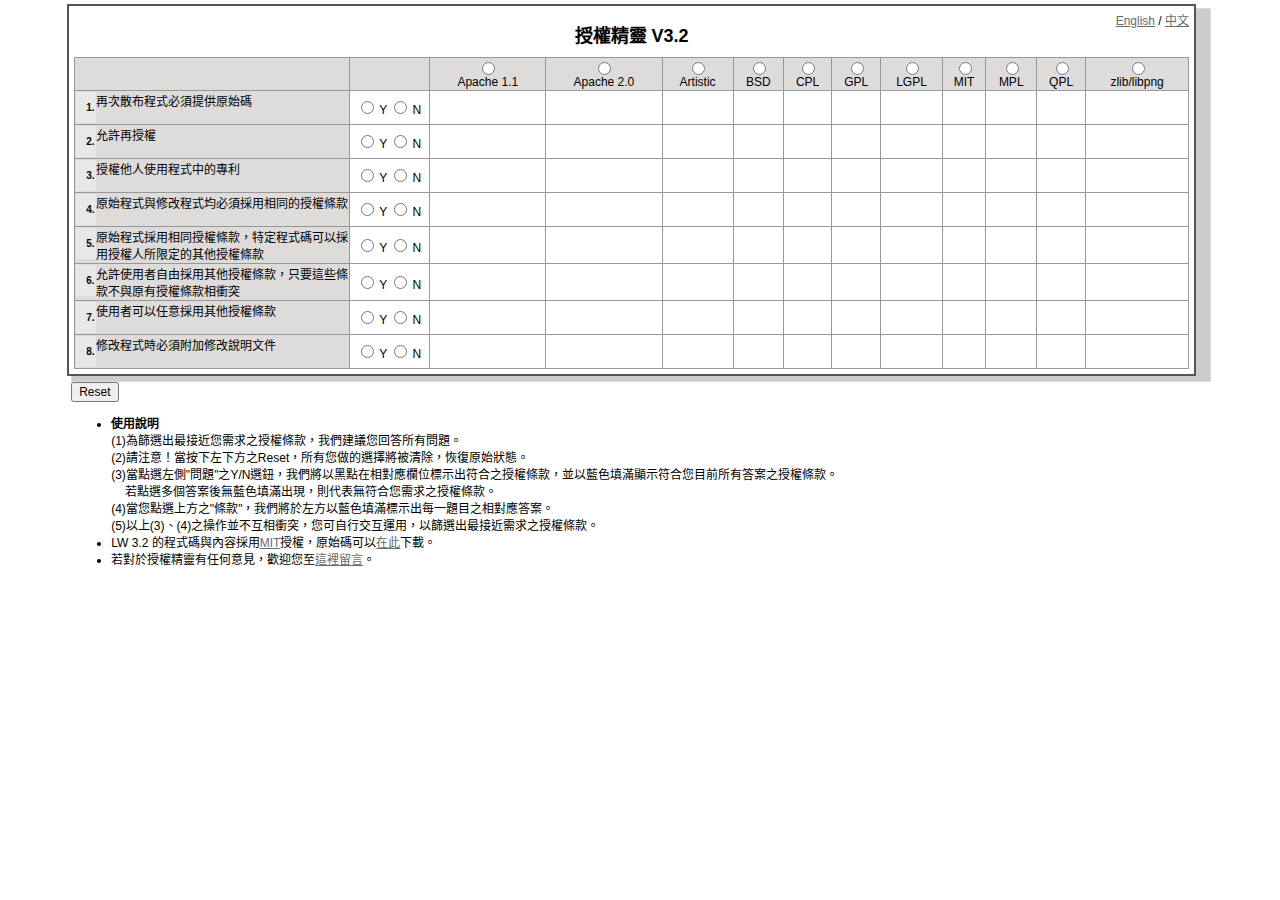
==== commit 9c82ecca: "chinese -> 中文" ====
--- a/trunk/index.htm
+++ b/trunk/index.htm
@@ -211,7 +211,7 @@
 			<div class="out">
 				<div class="in">
 					<h2 class="lang zh-tw">授權精靈 V3.2</h2><h2 class="lang en">LicenseWizard V3.2</h2>
-					<div id="LangSel" style=""><a href="?en">English</a> / <a href="?zh-tw">Chinese</a></div>
+					<div id="LangSel" style=""><a href="?en">English</a> / <a href="?zh-tw">中文</a></div>
 					<div id="Matrix">顯示不正常</div>
 				</div>
 			</div>
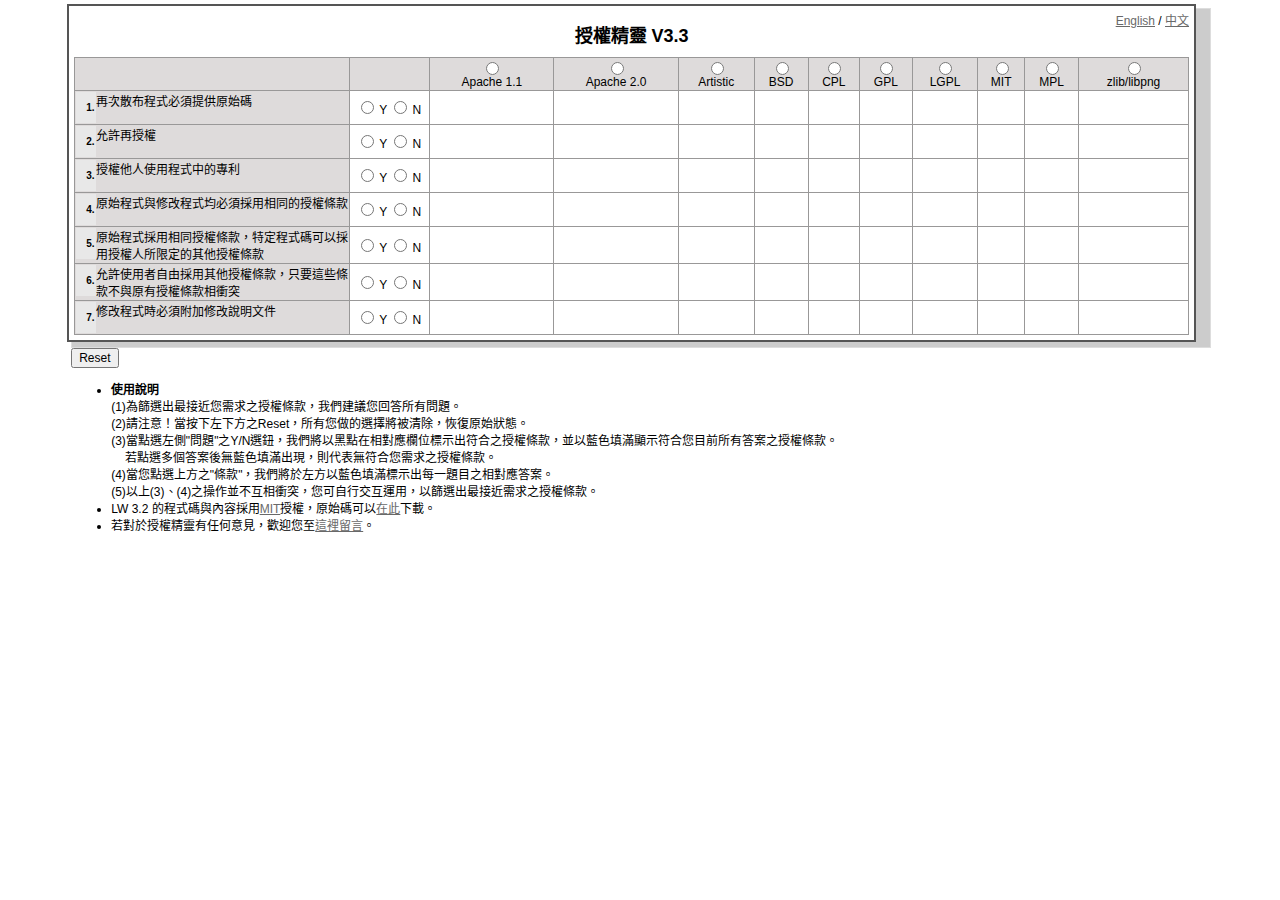
==== commit 50c293ce: "LicenseWizard修改, 刪除QPL條款與問題, 改版至2.3及3.3" ====
--- a/trunk/index.htm
+++ b/trunk/index.htm
@@ -1,9 +1,9 @@
 ﻿<!DOCTYPE html PUBLIC "-//W3C//DTD XHTML 1.0 Transitional//EN" "http://www.w3.org/TR/xhtml1/DTD/xhtml1-transitional.dtd">
 <html xmlns="http://www.w3.org/1999/xhtml" >
 <head>
-    <title>License Wizard 3.2</title>
+    <title>License Wizard 3.3</title>
 	<meta http-equiv="Content-Type" content="text/html; charset=utf-8" />		
-	<META NAME="keywords" CONTENT="LicenseWizard, 授權精靈, LicenseWizard 3.2, 授權精靈 3.2, 自由軟體鑄造場, OSSF" />
+	<META NAME="keywords" CONTENT="LicenseWizard, 授權精靈, LicenseWizard 3.3, 授權精靈 3.3, 自由軟體鑄造場, OSSF" />
 	<META NAME="description" CONTENT="License Wizard, 內容涵蓋最廣為使用的十幾種自由軟體授權條款，讓程式設計者按步驟回答幾個簡單的問題，就可以得到最合其用的一自由軟體授權條款。" />
 	<META HTTP-EQUIV="Content-Language" CONTENT="ZH-TW" />
 	<META NAME="author" CONTENT="wangaguo, lcamel, ally, florence, alan, yihsuan, i989, OSSF" />
@@ -24,29 +24,27 @@
 		}    	
 		Array.prototype.indexOf = myIndexOf;
 			//License Data
-			var licenses = ["Apache 1.1", "Apache 2.0", "Artistic", "BSD", "CPL", "GPL", "LGPL" , "MIT" , "MPL", "QPL", "zlib/libpng"];
+			var licenses = ["Apache 1.1", "Apache 2.0", "Artistic", "BSD", "CPL", "GPL", "LGPL" , "MIT" , "MPL", "zlib/libpng"];
 			var questions = new Array();
 			questions["zh-tw"] = 
 			{
-				Q1: {Q: "<span>1.</span>再次散布程式必須提供原始碼", A: ["Artistic", "CPL", "QPL", "MPL", "LGPL", "GPL"]},
+				Q1: {Q: "<span>1.</span>再次散布程式必須提供原始碼", A: ["Artistic", "CPL", "MPL", "LGPL", "GPL"]},
 				Q2: {Q: "<span>2.</span>允許再授權", A: ["MIT", "Apache 2.0", "CPL", "MPL"]},
 				Q3: {Q: "<span>3.</span>授權他人使用程式中的專利", A: ["Apache 2.0", "CPL", "MPL"]},
 				Q4: {Q: "<span>4.</span>原始程式與修改程式均必須採用相同的授權條款", A:["CPL", "GPL", "LGPL"]},
 				Q5: {Q: "<span>5.</span>原始程式採用相同授權條款，特定程式碼可以採用授權人所限定的其他授權條款", A:["MPL"]},
-				Q6: {Q: "<span>6.</span>允許使用者自由採用其他授權條款，只要這些條款不與原有授權條款相衝突", A:["QPL", "Apache 2.0"]},
-				Q7: {Q: "<span>7.</span>使用者可以任意採用其他授權條款", A:["BSD", "MIT", "zlib/libpng", "Apache 1.1", "Artistic"]},
-				Q8: {Q: "<span>8.</span>修改程式時必須附加修改說明文件", A:["zlib/libpng", "Apache 1.1", "Apache 2.0", "Artistic", "MPL", "LGPL", "GPL"]}
+				Q6: {Q: "<span>6.</span>允許使用者自由採用其他授權條款，只要這些條款不與原有授權條款相衝突", A:["Apache 2.0", "BSD", "MIT", "zlib/libpng", "Apache 1.1", "Artistic"]},
+				Q7: {Q: "<span>7.</span>修改程式時必須附加修改說明文件", A:["zlib/libpng", "Apache 1.1", "Apache 2.0", "Artistic", "MPL", "LGPL", "GPL"]}
 			}
 			questions["en"] = 
 			{
-				Q1: {Q: "<span>1.</span>When distributing the program, the source code must be provided.", A: ["Artistic", "CPL", "QPL", "MPL", "LGPL", "GPL"]},
+				Q1: {Q: "<span>1.</span>When distributing the program, the source code must be provided.", A: ["Artistic", "CPL", "MPL", "LGPL", "GPL"]},
 				Q2: {Q: "<span>2.</span>Allowing the program to be relicensed.", A: ["MIT", "Apache 2.0", "CPL", "MPL"]},
 				Q3: {Q: "<span>3.</span>The patents involved in the program are authorized to the general public.", A: ["Apache 2.0", "CPL", "MPL"]},
 				Q4: {Q: "<span>4.</span>The modification must apply the same license as the original program.", A:["CPL", "GPL", "LGPL"]},
 				Q5: {Q: "<span>5.</span>The designated source code could apply the specified licenses.", A:["MPL"]},
-				Q6: {Q: "<span>6.</span>Any other license could be applied as long as it is not conflict with the original one.", A:["QPL", "Apache 2.0"]},
-				Q7: {Q: "<span>7.</span>The program could apply any license at user's discretion.", A:["BSD", "MIT", "zlib/libpng", "Apache 1.1", "Artistic"]},
-				Q8: {Q: "<span>8.</span>The documentations of the modification must come along with the modified program.", A:["zlib/libpng", "Apache 1.1", "Apache 2.0", "Artistic", "MPL", "LGPL", "GPL"]}
+				Q6: {Q: "<span>6.</span>Any other license could be applied as long as it is not conflict with the original one.", A:["Apache 2.0", "BSD", "MIT", "zlib/libpng", "Apache 1.1", "Artistic"]},
+				Q7: {Q: "<span>7.</span>The documentations of the modification must come along with the modified program.", A:["zlib/libpng", "Apache 1.1", "Apache 2.0", "Artistic", "MPL", "LGPL", "GPL"]}
 			}
 	
 			//Generate License Wizard Table
@@ -210,7 +208,7 @@
 		<form>
 			<div class="out">
 				<div class="in">
-					<h2 class="lang zh-tw">授權精靈 V3.2</h2><h2 class="lang en">LicenseWizard V3.2</h2>
+					<h2 class="lang zh-tw">授權精靈 V3.3</h2><h2 class="lang en">LicenseWizard V3.3</h2>
 					<div id="LangSel" style=""><a href="?en">English</a> / <a href="?zh-tw">中文</a></div>
 					<div id="Matrix">顯示不正常</div>
 				</div>
